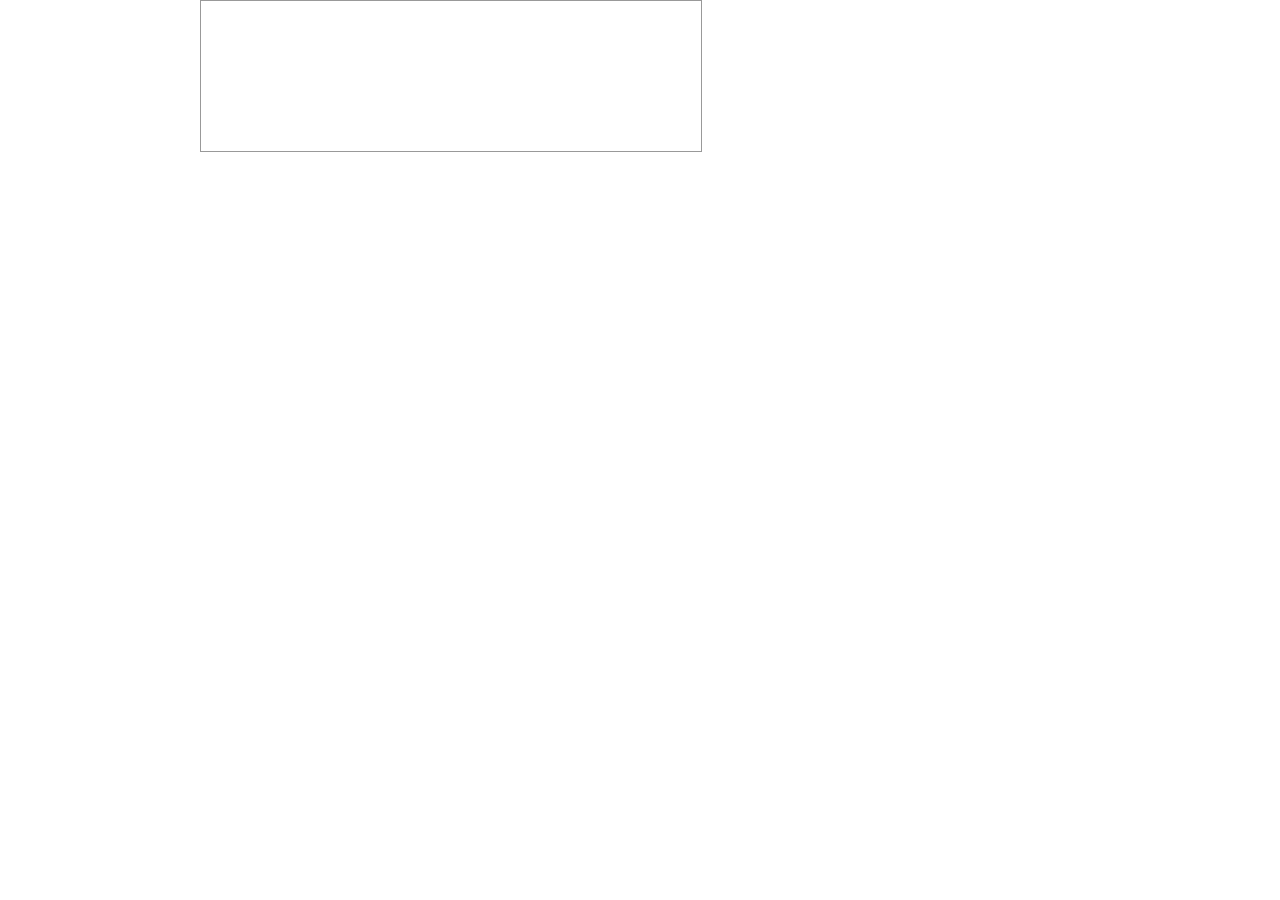
==== checkTree/demo.html @ 527c9acb "增加可以传参的内容" ====
<!DOCTYPE html>
<html lang="en">
<head>
	<meta charset="UTF-8">
	<title>testTree</title>
	<script src="../lib/plugins/js/jquery-1.9.1.min.js"></script>
	<!-- <script src="../lib/plugins/js/bootstrap.min.js"></script> -->
	<script src="../lib/plugins/js/template.js"></script>
	<script src="checkTree.js"></script>
	<!-- <link rel="stylesheet" href="../lib/plugins/css/bootstrap.css"> -->
	<link rel="stylesheet" href="checkTree.css">
	<script>
		
		$(function(){
			// 调用tree组件
			var CheckTreeUI=new CheckTree(
				{
					'width':'500px',
					'left':'200px',
					'url':'../lib/testData/treeShow.json',
					'uid':'0022',
					'initId':'2231',//第一次进入页面时请求
					'scriptId':['root1','root2']//script标签的id，用来渲染模板
				});
			CheckTreeUI.initUI();
			
		});
		
	</script>
</head>
<body>
	<!-- start 树初始化 -->
	<div id="checkable">
		<ul></ul>
	</div>
	<script type="text/html" id="root1"></script>
	<script type="text/html" id="root2"></script>
	<!-- end 树初始化 -->
</body>
</html>
---- checkTree/checkTree.css ----
*{
	margin:0;
	padding: 0;
	font-size: 14px;
	font-family: '微软雅黑';
}
#checkable{
	text-align: center;
	border:1px solid #999;
	min-width: 120px;
	min-height: 150px;
	max-height: 300px;
	overflow: scroll;
	/*设置树状组件的最小宽度*/
}
ul{
    display: block;
    list-style-type: disc;
    -webkit-margin-before: 1em;
    -webkit-margin-after: 1em;
    -webkit-margin-start: 0px;
    -webkit-margin-end: 0px;
    -webkit-padding-start: 2em;
    margin-top: 0.5em;
}
li{
	list-style: none;
	display: list-item;
	text-align: -webkit-match-parent;
}
.checkbox,li,.rootChildren{
	cursor: pointer;
}
ul.rootChildren{
	display: none;
}
.checkbox{
	vertical-align: middle;
	padding: 0;
	margin:0;
	width: 15px;
	height: 15px;
	border: 1px solid #999;
	display: inline-block;
}
.checkbox.ok{
	background: url(../lib/imgs/ok.png) no-repeat center;
	background-size: 80%;
}
.root span,.root i{
	vertical-align: middle;
}
.root span{
	margin-left: 5px;
}
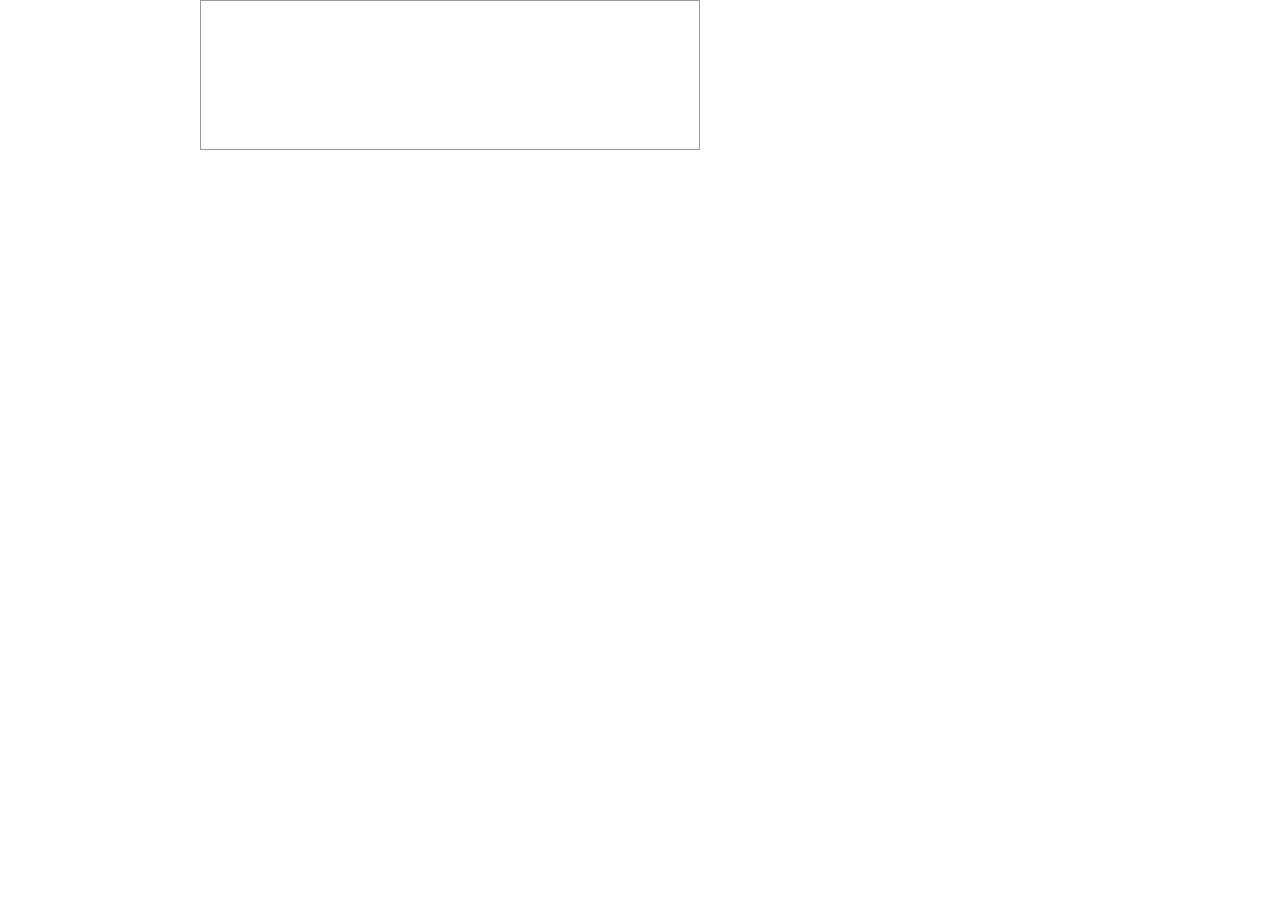
==== commit 413450f9: "增加鼠标滑过效果" ====
--- a/checkTree/demo.html
+++ b/checkTree/demo.html
@@ -4,10 +4,10 @@
 	<meta charset="UTF-8">
 	<title>testTree</title>
 	<script src="../lib/plugins/js/jquery-1.9.1.min.js"></script>
-	<!-- <script src="../lib/plugins/js/bootstrap.min.js"></script> -->
+	<script src="../lib/plugins/js/bootstrap.min.js"></script>
 	<script src="../lib/plugins/js/template.js"></script>
 	<script src="checkTree.js"></script>
-	<!-- <link rel="stylesheet" href="../lib/plugins/css/bootstrap.css"> -->
+	<link rel="stylesheet" href="../lib/plugins/css/bootstrap.css">
 	<link rel="stylesheet" href="checkTree.css">
 	<script>
 		
@@ -17,6 +17,7 @@
 				{
 					'width':'500px',
 					'left':'200px',
+					'type':'checkbox',
 					'url':'../lib/testData/treeShow.json',
 					'uid':'0022',
 					'initId':'2231',//第一次进入页面时请求
--- a/checkTree/checkTree.css
+++ b/checkTree/checkTree.css
@@ -5,7 +5,8 @@
 	font-family: '微软雅黑';
 }
 #checkable{
-	text-align: center;
+	/*display: none;*/
+	text-align: left;
 	border:1px solid #999;
 	min-width: 120px;
 	min-height: 150px;
@@ -20,7 +21,7 @@
     -webkit-margin-after: 1em;
     -webkit-margin-start: 0px;
     -webkit-margin-end: 0px;
-    -webkit-padding-start: 2em;
+    -webkit-padding-start: 1em;
     margin-top: 0.5em;
 }
 li{
@@ -41,6 +42,7 @@
 	width: 15px;
 	height: 15px;
 	border: 1px solid #999;
+	border-radius: 2px;
 	display: inline-block;
 }
 .checkbox.ok{
@@ -52,4 +54,13 @@
 }
 .root span{
 	margin-left: 5px;
+}
+.ui-widget input{
+	font-family: '微软雅黑';
+	font-size: 14px;
+	line-height: 14px;
+	text-align: center;
+}
+.root.on{
+	font-weight: bold;
 }